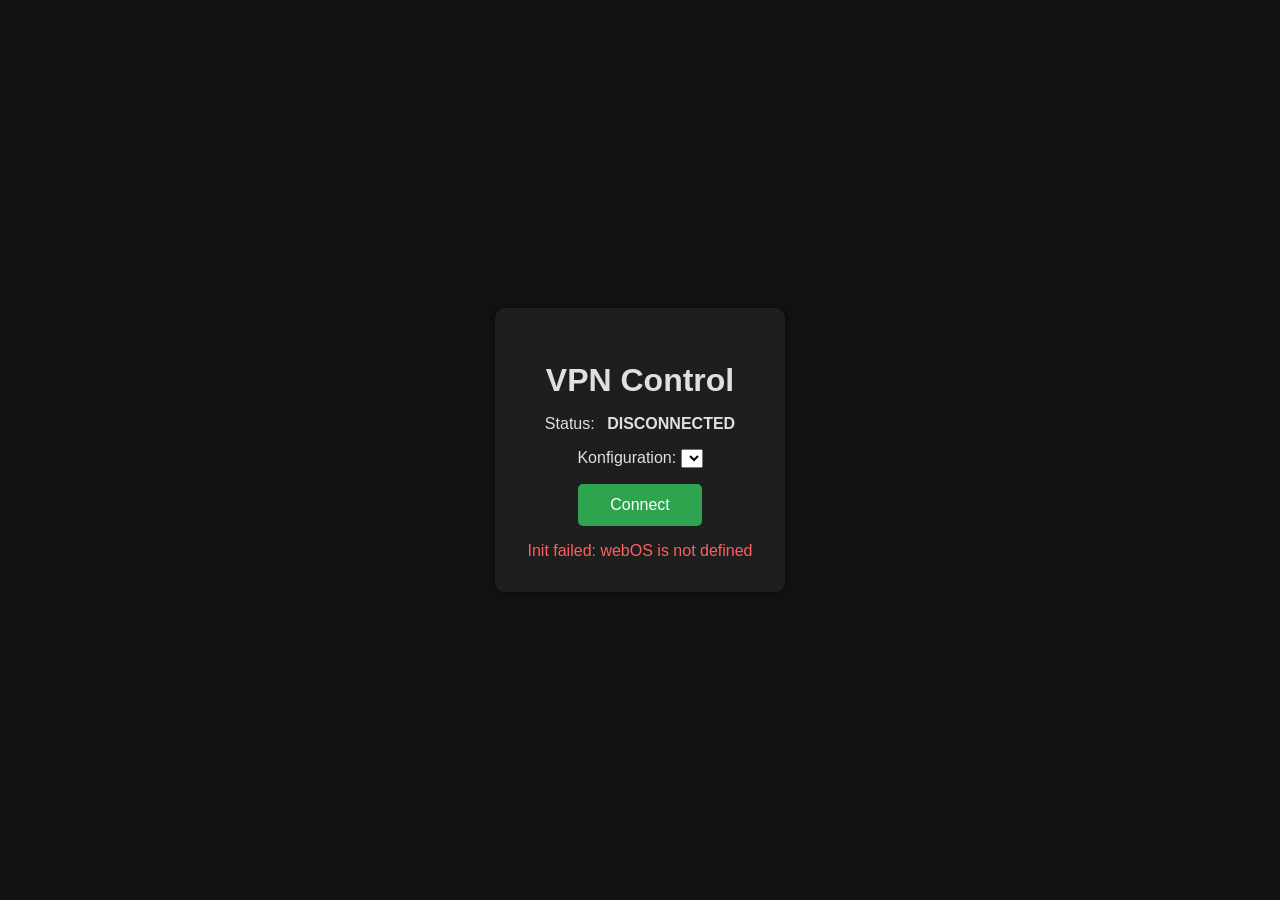
==== index.html @ 1f3a8b35 "init" ====
<!DOCTYPE html>
<html lang="de">
<head>
  <meta charset="UTF-8" />
  <meta name="viewport" content="width=device-width, initial-scale=1.0" />
  <title>VPN Control</title>
  <link rel="stylesheet" href="./css/style.css" />
  <script src="webOSTVjs-1.2.4/webOSTV-dev.js"></script>
  <script src="./lib/spatial_navigation.js"></script>
  <script src="./js/index.js" defer></script>
</head>
<body>
  <div class="container">
    <h1>VPN Control</h1>
    <div class="status-container">
      <span>Status:</span>
      <span id="state" class="status-text">DISCONNECTED</span>
    </div>
    <div class="config-container">
      <label for="configDropdown">Konfiguration:</label>
      <select id="configDropdown" class="item">
		<!-- Options will be populated dynamically -->
      </select>
    </div>
    <button id="cbtn" class="button-3 item">Connect</button>
    <div id="errorMsg" class="error-message"></div>
  </div>
</body>
</html>
---- css/style.css ----
body {
  background-color: #121212;
  color: #e0e0e0;
  font-family: Arial, Helvetica, sans-serif;
  display: flex;
  align-items: center;
  justify-content: center;
  height: 100vh;
  margin: 0;
}

.container {
  background: #1e1e1e;
  padding: 2rem;
  border-radius: 10px;
  box-shadow: 0 0 10px rgba(0,0,0,0.5);
  text-align: center;
}

h1 {
  margin-bottom: 1rem;
}

.status-container, .config-container {
  margin: 1rem 0;
}

.status-text {
  font-weight: bold;
  margin-left: 0.5rem;
}

.button-3 {
  background-color: #2ea44f;
  color: #fff;
  padding: 0.75rem 2rem;
  border: none;
  border-radius: 5px;
  font-size: 1rem;
  cursor: pointer;
}

.button-3:hover {
  background-color: #2c974b;
}

.button-3:disabled {
  background-color: #94d3a2;
  cursor: not-allowed;
}

.error-message {
  margin-top: 1rem;
  color: #ff5f5f;
}
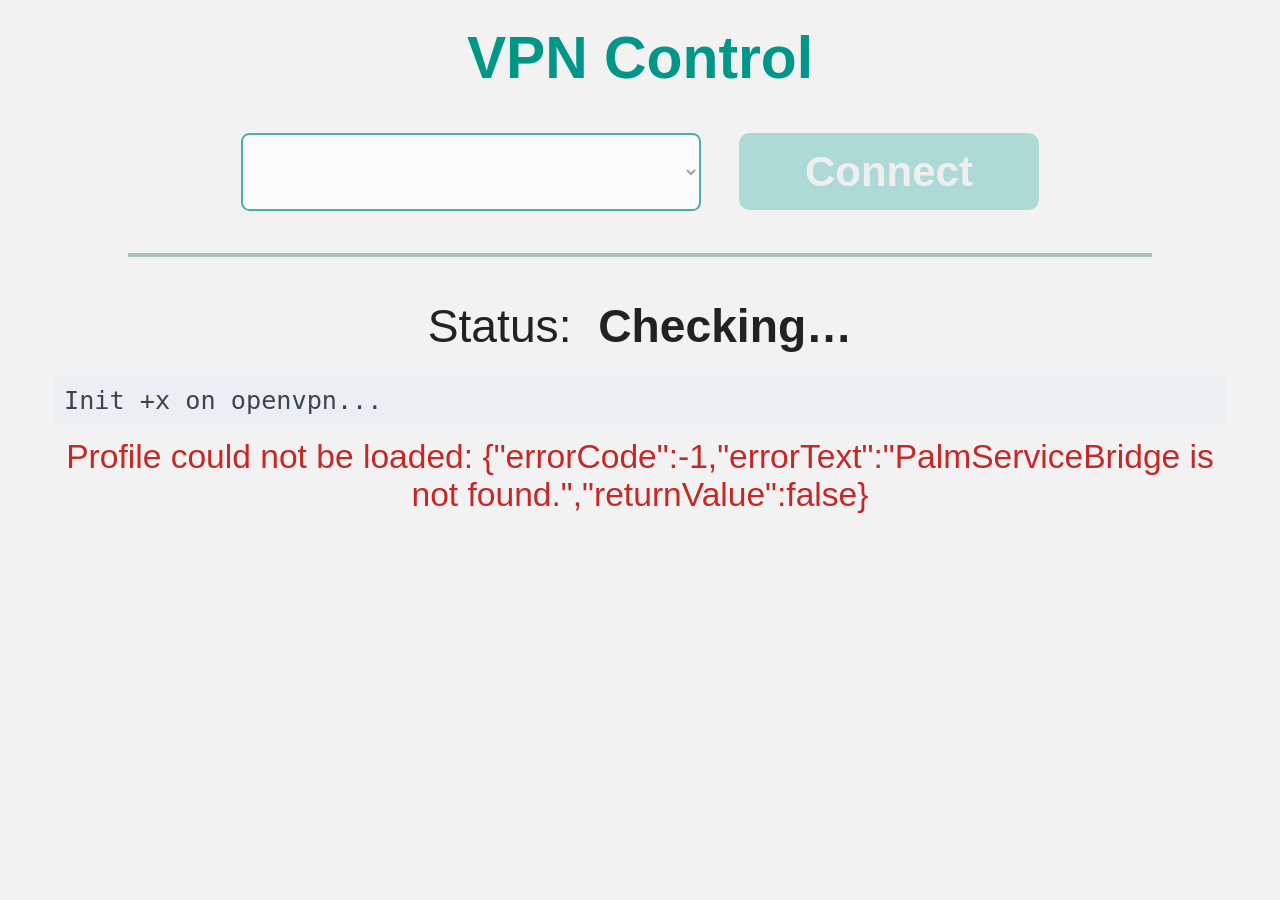
==== commit e1167fd6: "reformat style / js app lifecycle" ====
--- a/index.html
+++ b/index.html
@@ -1,29 +1,33 @@
 <!DOCTYPE html>
-<html lang="de">
+<html lang="en">
 <head>
   <meta charset="UTF-8" />
-  <meta name="viewport" content="width=device-width, initial-scale=1.0" />
-  <title>VPN Control</title>
-  <link rel="stylesheet" href="./css/style.css" />
+  <meta name="viewport" content="width=device-width, initial-scale=1.0"/>
+  <title>VPN</title>
+  <link rel="stylesheet" href="./css/style.css"/>
+  <script src="webOSTVjs-1.2.4/webOSTV.js"></script>
   <script src="webOSTVjs-1.2.4/webOSTV-dev.js"></script>
   <script src="./lib/spatial_navigation.js"></script>
   <script src="./js/index.js" defer></script>
 </head>
 <body>
-  <div class="container">
-    <h1>VPN Control</h1>
-    <div class="status-container">
-      <span>Status:</span>
-      <span id="state" class="status-text">DISCONNECTED</span>
-    </div>
-    <div class="config-container">
-      <label for="configDropdown">Konfiguration:</label>
-      <select id="configDropdown" class="item">
-		<!-- Options will be populated dynamically -->
+  <h1>VPN Control</h1>
+
+  <div class="config-row">
+      <select id="configDropdown" class="item" disabled>
+        <!-- Options will be dynamically set -->
       </select>
-    </div>
-    <button id="cbtn" class="button-3 item">Connect</button>
-    <div id="errorMsg" class="error-message"></div>
+      <button id="cbtn" class="item btn-primary" disabled>Connect</button>
   </div>
+
+  <hr/>
+
+  <div id="statusBlock">
+      <span class="status-label">Status:</span>
+      <span id="state">Checking…</span>
+  </div>
+
+  <pre id="debugInfo"></pre>
+  <div id="errorMsg"></div>
 </body>
-</html>
+</html>
--- a/css/style.css
+++ b/css/style.css
@@ -1,55 +1,93 @@
-body {
-  background-color: #121212;
-  color: #e0e0e0;
-  font-family: Arial, Helvetica, sans-serif;
-  display: flex;
-  align-items: center;
-  justify-content: center;
-  height: 100vh;
-  margin: 0;
+
+/* Base */
+html{
+  font-size: 42px;
+  font-family: "Segoe UI", sans-serif;
+  color:#222;
 }
-
-.container {
-  background: #1e1e1e;
-  padding: 2rem;
-  border-radius: 10px;
-  box-shadow: 0 0 10px rgba(0,0,0,0.5);
-  text-align: center;
+body{
+  background:#f2f2f2;
+  margin:0;
+  text-align:center;
 }
-
-h1 {
-  margin-bottom: 1rem;
+h1{
+  font-size:1.4em;
+  color:#009688;
+  margin:0.4em 0 0.2em;
 }
-
-.status-container, .config-container {
-  margin: 1rem 0;
+hr{
+  width:80%;
+  border:0;
+  height:4px;
+  background:#b0bec5;
+  margin:1em auto;
 }
-
-.status-text {
-  font-weight: bold;
-  margin-left: 0.5rem;
+/* Config row */
+.config-row{
+  display:flex;
+  flex-wrap:wrap;
+  justify-content:center;
+  align-items:center;
+  gap:0.6em;
+  margin:1em auto;
 }
-
-.button-3 {
-  background-color: #2ea44f;
-  color: #fff;
-  padding: 0.75rem 2rem;
-  border: none;
-  border-radius: 5px;
-  font-size: 1rem;
-  cursor: pointer;
+.config-row select{
+  font-size:1em;
+  padding:0.3em 0.6em;
+  margin-right: 0.3em;
+  border-radius:0.2em;
+  background:#fff;
+  border:2px solid #009688;
+  min-width:460px;
 }
-
-.button-3:hover {
-  background-color: #2c974b;
+.btn-primary{
+  font-size:1em;
+  font-weight:bold;
+  padding:0.35em 1em;
+  background:#009688;
+  color:#fff;
+  border:none;
+  border-radius:0.25em;
+  min-width:300px;
 }
-
-.button-3:disabled {
-  background-color: #94d3a2;
-  cursor: not-allowed;
+.btn-primary:disabled{
+  background:#80cbc4;
+  color:#eee;
+  cursor:not-allowed;
+  opacity:0.6;
 }
-
-.error-message {
-  margin-top: 1rem;
-  color: #ff5f5f;
+.item:focus{
+  outline:6px solid #ffeb3b;
+  outline-offset:4px;
 }
+/* Status & debug */
+#statusBlock{
+  font-size:1.1em;
+  margin-bottom:0.5em;
+}
+#state{
+  font-weight:bold;
+  margin-left:0.3em;
+}
+.connected{color:#2e7d32;}
+.connecting{color:#f9a825;}
+.disconnected{color:#c62828;}
+#debugInfo{
+  background:#eceff1;
+  color:#37474f;
+  text-align:left;
+  font-size:0.6em;
+  padding:0.4em;
+  width:90%;
+  max-height:25vh;
+  margin:0.5em auto;
+  overflow:auto;
+  border-radius:0.2em;
+}
+#errorMsg{
+  font-size:0.8em;
+  color:#c62828;
+  word-wrap:break-word;
+  width:90%;
+  margin:0.3em auto;
+}
